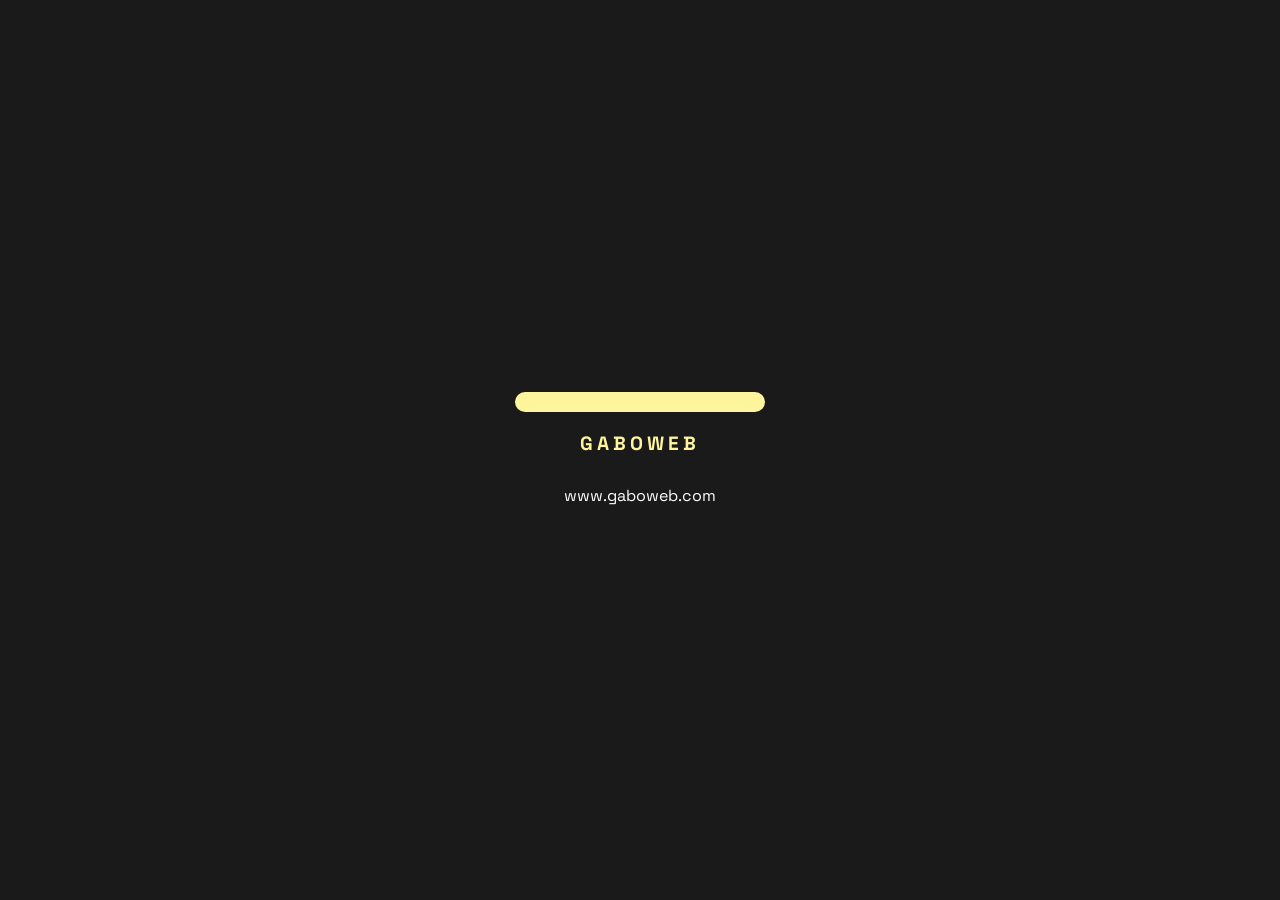
==== index.html @ d9aa565e "web terminada con sass" ====
<!DOCTYPE html>
<html lang="es"> <!-- Idioma de la página en español-->
<head>
    <meta charset="UTF-8">
    <meta name="viewport" content="width=device-width, initial-scale=1.0">
    <!-- titulo de mi página -->
    <title>GaboWeb</title>  
    <!--Enlace de Bootstrap -->
    <link href="https://cdn.jsdelivr.net/npm/bootstrap@5.3.8/dist/css/bootstrap.min.css" rel="stylesheet" integrity="sha384-sRIl4kxILFvY47J16cr9ZwB07vP4J8+LH7qKQnuqkuIAvNWLzeN8tE5YBujZqJLB" crossorigin="anonymous">
    <link rel="stylesheet" href="https://cdn.jsdelivr.net/npm/bootstrap-icons@1.11.3/font/bootstrap-icons.css">
    <!-- CSS externo-->   
    <link rel="stylesheet" href="./css/style.css">
    <!-- La fuente que elegi de  Google fonts-->
    <link rel="preconnect" href="https://fonts.googleapis.com">
    <link rel="preconnect" href="https://fonts.gstatic.com" crossorigin>
    <link href="https://fonts.googleapis.com/css2?family=DM+Sans:wght@400;500&family=Space+Grotesk:wght@500;600;700&display=swap" rel="stylesheet">
   
</head>
<body>

  <!--loading de carga-->
  <div id="loader-wrapper">
  <div class="loader-container">
    <div class="loader"></div>
    <h1 class="loader-text">GABOWEB</h1>
    <div class="loader-url">www.gaboweb.com</div> </div>
</div>
  
<!-- Cartel de rebajas de compra, realizado en Bootstrap-->

<div class="text-center py-3 fs-4 border-bottom border-warning text-white bg-dark position-sticky top-0" 
     style="z-index:1030; font-family: 'Space Grotesk', sans-serif;">
  <span class="fw-bold">🔥 ¡Solo por hoy! 🔥</span>
  <span class="text-warning">30% OFF</span> en cualquier diseño
</div>


<!-- el header contiene el menu de navegacion-->

    <header>  
                                       
        <nav class="navegacion">  <!-- una sola barra de navegación-->    

          <a href="index.html" class="navegacion-logo"> <!--desde el logo se puede volver al inicio-->
         Gabo<span class="logo-web">Web</span> <!-- el logo de la pagina es GaboWeb-->
         </a>
                                       
           <!--lista desordenada que contiene cada uno de los enlaces de todo el sitio web--> 
           <!-- la lista desordenada contiene index, proyectos, sobre-mi y contacto-->
            <ul class="navegacion-lista">
                 <li>
                    <a href="../portfolio2/index.html">Inicio</a>
                </li>
                 <li>
                    <a href="./pages/proyectos.html">Proyectos</a>
                </li>
                 <li>
                    <a href="./pages/sobre-mi.html">Sobre Mí</a>
                </li>
                <li>
                    <a href="./pages/contacto.html">Contacto</a>
                </li>
            </ul>
        </nav> <!--Finaliza la barra de navegación-->

      </header> <!-- Finaliza el header-->


    <main> 

          <section class="home">
            <div class="titulo">
              <h1 class="titulo-principal"> <!--titulo h1 principal, que se encuentra en todas las páginas-->
             Gabo<span>Web</span> Developer
             </h1>

            <h2 class="subtitulo"> <!-- subtitulo h2, que se encuentra en todas las páginas-->
            Diseño y desarrollo web profesional
            </h2>

           <hr class="linea"> <!-- linea debajo del titulo, que se encuentra en todas las páginas-->
         </div>

           

           <!-- home-imagen1 es la primera imagen del index debajo del titulo-->

            <div class="home-imagen1" >
                <img src="./img/fondo2.jpg" alt="imagen 1 referente a diseño web">
            </div>
             
            <!-- home-imagen2 es la imagen que se encuentra a la derecha del titulo, tambien de diseño web-->
          <div class="home-imagen2">
                <img src="./img/fondodepantalla.jpg" alt="imagen al lado del titulo">
              <div class="texto-sobre-imagen"> <!-- este es el texto que se encuentra sobre la imagen de la derecha del titulo-->
               Me especializo en la creación de páginas web modernas, funcionales y personalizadas para profesionales de todos los rubros. En GaboWeb respondo el mismo día de la consulta y trabajo para potenciar tu presencia online, destacar tu marca personal y ofrecer soluciones digitales que hagan crecer tu negocio. Cada proyecto que desarrollo está pensado para reflejar profesionalismo, confiabilidad y originalidad, asegurando que tu página web no solo luzca bien, sino que también cumpla sus objetivos y genere resultados reales.
              </div>
          </div>
             
        </section> <!-- aqui finaliza la sección del home, que es la sección principal del index-->       

    </main>    

   <!-- aca comienza el footer--> 

<footer class="footer">

  <div class="footer-bandera"> <!-- la bandera argentina dentro del footer-->
    <img src="./img/banderaarg.svg" alt="bandera Argentina">
  </div>

  <p class="footer-text"> <!-- este es el texto que se encuentra dentro del footer-->
    Gabriel Colazo – Diseñador Web | Todos los derechos reservados © 2026
  </p>

  <div class="footer-social"> <!-- en el footer agrego redes sociales-->
    <img src="./img/instagram.svg" alt="icono de Instagram">
    <img src="./img/facebook.svg" alt="icono de Facebook">
    <img src="./img/whatsapp.svg" alt="icono de WhatsApp">
  </div>

</footer> <!-- aqui finaliza el footer-->
 
<!--enlace de script final, que pertenece al Bootstrap-->
<script src="https://cdn.jsdelivr.net/npm/bootstrap@5.3.8/dist/js/bootstrap.bundle.min.js" integrity="sha384-FKyoEForCGlyvwx9Hj09JcYn3nv7wiPVlz7YYwJrWVcXK/BmnVDxM+D2scQbITxI" crossorigin="anonymous"></script>

<script>
  document.addEventListener("DOMContentLoaded", () => {
  const loaderWrapper = document.getElementById("loader-wrapper");

  // Si ya existe la marca en la sesión, borramos el loader de inmediato
  if (sessionStorage.getItem("visited")) {
    loaderWrapper.style.display = "none";
  } else {
    // Si es la primera vez, esperamos los 5 segundos de la animación
    setTimeout(() => {
      loaderWrapper.classList.add("fade-out");
      
      // Guardamos en la sesión que ya lo vio
      sessionStorage.setItem("visited", "true");
      
      // Eliminamos el HTML después de la transición para que no estorbe
      setTimeout(() => {
        loaderWrapper.remove();
      }, 500); 
    }, 5000);
  }
});
</script>
</body>
</html>
---- css/style.css ----
@charset "UTF-8";
/* VARIABLES DE TAMAÑO FUENTE */
/* VARIABLES DE COLOR */
/* VARIABLES DE FUENTES */
/** RESET DE CSS **/
*,
*::before,
*::after {
  margin: 0;
  padding: 0;
  box-sizing: border-box;
}

body {
  font-family: "Space Grotesk", sans-serif;
  line-height: 1.6;
  font-size: 1rem;
  background-color: #0a0808;
  color: #fdfdfd;
  padding: 1.5rem;
}

/** APARATADO DE NAVEGACIÓN DEL SITIO WEB **/
/*utilice flex para alinear el menu de navegación en el elemento nav*/
.navegacion {
  display: flex;
  align-items: center; /*alineo de manera vertical la barra de nav por si llego a colocar un logo*/
  padding: 1rem 3rem; /*el primer item es el eje vertical el segundo item el horizontal*/
}

/*El siguiente logo al hacer click vuelve al index*/
.navegacion-logo { /*características del logo*/
  text-decoration: none; /*saca el subrayado del logo*/
  font-family: "Space Grotesk", sans-serif; /* Fuente principal */
  font-size: 1.25rem;
  font-weight: 600;
  letter-spacing: 1px; /*espacio entre cada letra del logo*/
  color: inherit; /*hereda el color del body para que el logo tenga el mismo color que el resto del texto*/
}

.logo-web {
  color: #ff7a18; /**El color de la palabra "web" del logo **/
}

.navegacion-logo:hover { /*cuando paso el mouse sobre el logo se activa esta pseudoclase*/
  transform: scale(1.1);
}

/*NAVEGACIÓN HORIZONTAL DEL MENU INICIO- PROYECTOS- SOBREMI- CONTACTO*/
.navegacion .navegacion-lista { /* este es el contenedor de la lista desordenada "ul"*/
  display: flex; /* el flex logra que tenga un menu horizontal*/
  gap: 2.5rem; /*este el espacio que tengo en cada li*/
  list-style: none; /*elimino los puntos del ul*/
  margin-left: auto; /* empuja el menú a la derecha */
}

/* ESTILOS VISUALES DE LOS ENLACES DEL MENÚ */
.navegacion-lista a {
  text-decoration: none; /* elimina el subrayado de los enlaces */
  color: #f1e7e7; /* color inicial de los enlaces */
  transition: color 0.3s; /* transición suave cuando cambia el color */
}
.navegacion-lista a:hover {
  /* pseudoclase hover: se activa cuando paso el mouse sobre el enlace */
  color: #FF8C00; /* color naranja al pasar el mouse */
}
.navegacion-lista a:active {
  /* pseudoclase active: se activa cuando hago clic en el enlace */
  color: #ff4500;
}
.navegacion-lista a:focus {
  /* pseudoclase focus: se activa cuando navego con el teclado */
  color: #FF8C00;
  outline: 3px solid #FFF9C4; /* dibuja el borde de foco */
  outline-offset: 2px; /* separa el borde del enlace */
}

/*media query para tablets*/
/* =========================
   TABLET
   ========================= */
@media (max-width: 1024px) {
  .navegacion {
    padding: 1rem 2rem; /* menos espacio horizontal */
  }
  .navegacion-logo {
    font-size: 1.1rem; /* logo un poco más chico */
  }
  .navegacion .navegacion-lista {
    gap: 1.8rem; /* reduce la separación entre links */
  }
}
/*media query celular*/
@media (max-width: 767px) {
  .navegacion-lista {
    display: flex;
    flex-direction: column;
    gap: 0.8rem;
    justify-content: space-between;
  }
  .navegacion-lista li a {
    font-size: 1rem;
  }
}
/** FOOTER SE ENCUENTRA EN TODAS LAS PÁGINAS **/
.footer {
  display: flex;
  justify-content: center;
  align-items: center;
  /*incluyo el mixin simple para centrar el contenido del footer*/
  gap: 2rem; /* espacio entre los items*/
  padding: 2.5rem 1.5rem; /* primer item espacio vertical segundo horizontal*/
  background-color: #111; /*fondo negro un poco más claro que el de fondo de toda la web*/
  color: #FFF59D; /*texto claro*/
  font-family: "Space Grotesk", sans-serif; /* Fuente principal */
  font-size: var(--fs-400); /*utilice las variables declaradas al principio*/
  text-align: center; /*para centrar el texto, no el contenedor*/
  border-radius: 10px; /* border redondeados*/
  box-shadow: 0 5px 15px #FFF59D;
}
.footer .footer-bandera img { /*bandera argentina dentro del footer*/
  display: block; /*convierte la imagen en un bloque*/
  width: 50px;
  opacity: 0.85; /*un poco de opacidad a la bandera*/
}
.footer .footer-social {
  display: flex; /* flex para los iconos de las redes sociales de forma horizontal*/
  gap: 1.5rem; /* espacio entre los iconos */
}
.footer .footer-social img {
  width: 24px; /*tamaño de ancho de los iconos redes sociales*/
  height: auto; /* tamaño de alto de los iconos redes sociales*/
  filter: invert(90%); /*invierte los colores de los iconos*/
  transition: transform 0.2s ease, opacity 0.2s ease; /*transición suave para el efecto hover*/
}
.footer .footer-social img:hover { /* cuando se pasa el mouse sobre los iconos de redes sociales*/
  transform: translateY(-3px); /*cada icono se desplaza un poquito hacia arriba*/
  opacity: 0.85;
}

/*media query para celulares*/
@media (max-width: 767px) {
  .footer {
    flex-direction: column;
    gap: 1rem;
    padding: 1rem;
    font-size: 0.85rem;
    box-shadow: none;
  }
  .footer-bandera img {
    width: 35px;
    opacity: 0.85;
    margin-bottom: 0.5rem;
  }
  .footer-social {
    gap: 1rem;
    margin-top: 0.5rem;
  }
  .footer-social img {
    width: 20px;
    height: 20px;
  }
  .footer-text {
    line-height: 1.3;
    margin: 0;
  }
}
/* HOME CLASE QUE PERTENECE AL INDEX.HTML*/
.home {
  display: grid; /* decidi usar grid ya que eran 2 columnas y 2 filas*/
  grid-template-columns: 1fr 1fr; /*designe dos columnas iguales cada una 50%*/
  grid-template-rows: auto auto; /* dos filas en auto la altura se adapta al contenido*/
  gap: 2rem; /* este es el espacio entre las filas y las columnas*/
  align-items: center; /*alineo de forma vertical cada elemento dentro de su celda */
  margin-bottom: 3rem; /*espacio entre el section y el footer*/
  border-radius: 10px; /*redondea el el recuadro del section*/
  box-shadow: 0 5px 15px #FFF59D;
  /*sombra del section*/
  padding: 1rem 2rem 2rem 2rem; /*padding general del section*/
  /*titulo GaboWeb Developer- Diseño y desarrollo web profesional*/
}
.home .titulo {
  text-align: center;
}
.home .titulo-principal { /**características del título principal**/
  font-weight: 700;
  font-family: "Space Grotesk", sans-serif; /* Fuente principal */
}
.home .titulo-principal span {
  color: #FF8C00; /*color del span que resalta la palabra "GaboWeb"*/
}
.home .subtitulo {
  font-family: "Space Grotesk", sans-serif; /* Fuente principal */
  font-size: 1.25rem;
  color: #FFF59D;
  font-weight: 400;
  font-style: italic;
}
.home .linea { /*esta clase es para la linea decorativa debajo del titulo*/
  width: 180px;
  height: 2px;
  background: #ff7a18;
  margin: 2rem auto;
  border: none;
}
.home {
  /*contenedor DIV de imagen1, se encuentra en la columna 1 fila 2 es la que parece como un banner estirado*/
}
.home .home-imagen1 {
  grid-column: 1;
  grid-row: 2;
}
.home .home-imagen1 img {
  width: 100%; /*la imagen ocupa todo el ancho del contenedor*/
  height: 250px; /*esta altura la fui probando hasta que quedó como me parecia mejor a un banner*/
  object-fit: cover; /*para recortar la imagen proporcionalmente*/
  border-radius: 8px; /* solamente para suavizar los bordes */
}
.home {
  /*contenedor DIV de imagen2, se encuentra en la columna 2 y ocupa la fila desde la 1 a la 2*/
}
.home .home-imagen2 {
  grid-column: 2;
  grid-row: 1/3;
  margin-top: 2rem;
  position: relative; /* para que el texto quede sobre la imagen */
}
.home .home-imagen2 img {
  display: block; /*convierte la imagen en bloque*/
  max-width: 100%; /* No supera el ancho del contenedor */
  height: auto; /* Mantiene la proporción original */
}
.home .home-imagen1,
.home .home-imagen2 {
  border: 1px solid rgba(255, 255, 255, 0.1); /* borde en las imágenes */
  border-radius: 10px; /* redondeo de los bordes */
  box-shadow: 0 5px 15px #FFF59D;
  /* sombra igual que antes */
}
.home {
  /* Texto sobre la imagen */
}
.home .texto-sobre-imagen {
  position: absolute; /* Permite posicionarlo libremente dentro del contenedor */
  top: 50%; /* Lo baja al 50% del alto del contenedor */
  left: 50%; /* Lo mueve al 50% del ancho del contenedor */
  transform: translate(-50%, -50%); /* Lo centra perfectamente compensando su propio tamaño */
  background-color: rgba(0, 0, 0, 0.8); /* Fondo oscuro semitransparente para mejorar contraste */
  color: #FFF59D; /* Color claro para destacar sobre fondo oscuro */
  padding: 20px;
  border-radius: 10px;
  text-align: center;
  width: 80%;
  max-width: 700px;
  font-family: "Space Grotesk", sans-serif; /* Fuente principal */
  line-height: 1.5;
  font-size: 1rem;
}

/*MEDIA QUERY PARA TABLETS*/
@media (max-width: 1024px) {
  .home {
    grid-template-columns: 1fr;
    grid-template-rows: auto;
    padding: 1.5rem;
    gap: 1.5rem;
  }
  .home-imagen1 {
    grid-column: 1;
    grid-row: auto;
  }
  .home-imagen1 img {
    height: 200px;
  }
  .home-imagen2 {
    grid-column: 1;
    grid-row: auto;
    margin: center;
  }
  .texto-sobre-imagen {
    width: 90%;
    padding: 10px;
    font-size: 0.9rem;
  }
}
/*MEDIA QUERY PARA DISPOSITIVOS MÓVILES */
@media (max-width: 767px) {
  .home {
    display: flex;
    flex-direction: column;
    gap: 2rem;
  }
  .home img {
    width: 100%;
    height: auto;
    display: block;
  }
  .texto-sobre-imagen {
    position: absolute;
    top: 10%;
    left: 50%;
    transform: translateX(-50%);
    width: 95%;
    padding: 15px;
    font-size: 0.9rem;
    line-height: 1.6;
    max-height: 80%;
    overflow: auto;
  }
}
/** PÁGINA SOBRE MI **/
.sobremi {
  display: flex; /*activo flexbox*/
  flex-direction: column; /* los hijos se apilan verticalmente, uno debajo del otro */
  align-items: center;
  gap: 2.5rem; /*espacios entre los hijos*/
  padding: 2rem; /*espacio interno ya usado varias veces en otros contenedores*/
  margin: 1rem 0 3rem 0; /*espacio externo*/
  box-shadow: 0 5px 15px #FFF59D;
  /*sombra del section*/
  border-radius: 10px; /*redondeo del section*/
}
.sobremi .sobremi-contenedor {
  display: flex;
  justify-content: center;
  align-items: center;
  /*incluyo el mixin para centrar el contenido*/
  gap: 3rem;
}
.sobremi .sobremi-imagen1 img { /*imagen dentro del contenedor*/
  width: 220px;
  height: auto; /*mantiene la proporción original de la imagen*/
  border-radius: 12px; /*redondeo de la imagen*/
  transition: transform 0.3s ease; /*transición suave para el efecto hover*/
}
.sobremi .sobremi-imagen1 img:hover {
  transform: scale(1.08); /*al pasar el mouse sobre la imagen se agranda un poco para dar un efecto */
}
.sobremi .sobremi-contenido { /*este es el contenedor del texto dentro de la sección sobre mi*/
  background-color: rgba(255, 255, 255, 0.05); /*fondo semitransparente para mejorar la legibilidad*/
  padding: 1.8rem 2.2rem; /*espacio interno del contenedor del texto*/
  border-radius: 12px; /*redondeo del contenedor del texto*/
  font-family: "Space Grotesk", sans-serif; /* Fuente principal */
  font-size: 1rem; /* Tamaño de fuente */
  line-height: 1.6; /* Interlineado para mejorar la legibilidad */
  color: #FFF59D; /*color del texto*/
  max-width: 600px; /*ancho máximo para evitar que el texto se extienda demasiado en pantallas grandes*/
  box-shadow: 0 5px 15px #FFF59D;
  /*sombra del contenedor del texto*/
}
.sobremi .sobremi-parrafo {
  font-family: "Space Grotesk", sans-serif; /* Fuente principal */
  line-height: 1.6; /*interlineado para mejorar la legibilidad*/
  font-size: 1rem; /*tamaño de fuente*/
  text-align: center;
}

/* media query para tablet */
@media (max-width: 1024px) {
  .sobremi-contenedor {
    gap: 2rem;
    padding: 2rem 1.5rem;
  }
  .sobremi-imagen1 img {
    width: 200px;
  }
  .sobremi-contenido {
    padding: 1rem;
  }
}
/*MEDIA QUERIES PARA MOBILE*/
@media (max-width: 767px) {
  .sobremi-contenedor {
    flex-direction: column;
    text-align: center;
    gap: 1.5rem;
    padding: 1.5rem 1rem;
  }
  .sobremi-imagen1 img {
    width: 160px;
  }
  .sobremi-contenido {
    padding: 1rem;
  }
}
/* PÁGINA WEB PROYECTOS CONTIENE BOOTSTRAP EN EL CAROUSEL DE IMÁGENES DE PROYECTOS FICTICIOS*/
.proyectos {
  border-radius: 10px; /*redondeo del section*/
  box-shadow: 0 5px 15px #FFF59D;
  /*sombra del section*/
  padding: 1rem 2rem; /*espacio interno del section*/
  margin-bottom: 3rem; /*espacio entre el section y el footer*/
}

/* Contenedor del carousel extraído del Framework Bootstrap*/
#carouselExample {
  max-width: 800px;
  margin: 0 auto 4rem;
  /* Imágenes del carousel */
}
#carouselExample .carousel-item img {
  height: 350px;
  object-fit: cover; /* no se deforma */
  border-radius: 8px;
}

/*media query para celulares*/
@media (max-width: 767px) {
  #carouselExample {
    max-width: 100%;
    margin: 2rem auto;
  }
  #carouselExample img {
    height: 220px;
  }
  .carousel-caption {
    position: static;
    background: rgba(0, 0, 0, 0.6);
    padding: 0.5rem;
    margin-top: 0.3rem;
  }
  .carousel-caption h5 {
    font-size: 1rem;
  }
  .carousel-caption p {
    font-size: 0.8rem;
  }
}
/*media query para tablets*/
@media (max-width: 1024px) {
  #carouselExample {
    max-width: 90%;
  }
  #carouselExample img {
    height: 300px;
  }
}
/*media query para celulares*/
@media (max-width: 767px) {
  #carouselExample {
    max-width: 100%;
    margin: 2rem auto;
  }
  #carouselExample img {
    height: 220px;
  }
  .carousel-caption {
    position: static;
    background: rgba(0, 0, 0, 0.6);
    padding: 0.5rem;
    margin-top: 0.3rem;
  }
  .carousel-caption h5 {
    font-size: 1rem;
  }
  .carousel-caption p {
    font-size: 0.8rem;
  }
}
/*PÁGINA DE CONTACTO-FORMULARIOS*/
.contacto-section { /*este es el section que contiene el formulario de contacto*/
  border-radius: 10px; /*redondeo del section*/
  padding: 1rem;
  box-shadow: 0 5px 15px #FFF59D;
  /*sombra del section*/
  margin-bottom: 3rem; /*espacio entre el section y el footer*/
}

.form { /*este es el contenedor del formulario de contacto*/
  display: grid; /*activo grid para organizar los campos del formulario de manera ordenada*/
  background-color: rgba(255, 255, 255, 0.1019607843); /*fondo semitransparente para mejorar la legibilidad del formulario*/
  border-radius: 10px; /*redondeo del formulario*/
  box-shadow: 0 5px 15px #FFF59D;
  /* sombra igual que antes */
  font-family: "Space Grotesk", sans-serif; /* Fuente principal */
  color: #FFF59D; /*color del texto dentro del formulario*/
  padding: 2rem;
  grid-template-columns: 1fr; /* una sola columna para que los campos se apilen verticalmente*/
  gap: 1.2rem; /*espacio entre cada campo del formulario*/
  width: 100%; /* el formulario ocupa todo el ancho del contenedor */
  max-width: 500px; /* ancho máximo para evitar que el formulario se extienda demasiado en pantallas grandes */
  margin: 0 auto; /* centra el formulario horizontalmente */
  margin-bottom: 3rem; /*espacio entre el formulario y el footer*/
}

/*elementos del formulario*/
.form-field { /*campo nombre, email, mensaje*/
  display: flex; /*activo flex para organizar el label y el input de cada campo*/
  flex-direction: column; /*coloco el label arriba del input*/
  gap: 0.4rem; /*espacio entre el label y el input*/
}

/* Grupo de radios */
.form-field--group { /*este es el contenedor de las opciones de radio o checkbox*/
  border: 1px solid #ccc; /*borde para diferenciar el grupo de opciones*/
  border-radius: 0.5rem; /*redondeo del grupo de opciones*/
  font-family: "Space Grotesk", sans-serif; /* Fuente principal */
  color: #FFF59D; /*color del texto dentro del grupo de opciones*/
  padding: 1rem;
  gap: 0.6rem;
}

/* Labels y legend */
.form-label,
.form-legend { /*label de cada campo*/
  font-weight: 500;
  color: #FFF59D;
}

/* Inputs y textarea */
.form-input,
.form-textarea { /*input de texto y email*/
  padding: 0.5rem 1rem;
  font-size: 1rem;
  border: 1px solid #ccc;
  border-radius: 0.5rem;
  width: 100%;
  box-sizing: border-box;
  font-family: inherit; /*hereda la fuente del formulario*/
  color: #111; /*color del texto dentro de los inputs*/
  /* Seudoclase Focus accesible */
}
.form-input:focus-visible,
.form-textarea:focus-visible { /*cuando el usuario hace click o navega con el teclado sobre los inputs o textarea se activa esta pseudoclase*/
  outline: none; /* elimino el borde de enfoque predeterminado */
  border-color: #FF8C00;
  box-shadow: 0 0 0 3px #FF8C00;
}
.form-input,
.form-textarea {
  /* Campos requeridos */
}
.form-input:required,
.form-textarea:required { /*input y textarea requerido*/
  border-left: 4px solid #FF8C00;
}

/* Opciones (radio / checkbox) */
.form-option { /*este es el contenedor de cada opción de radio o checkbox*/
  display: flex;
  align-items: center;
  gap: 0.5rem;
  font-size: 0.95rem;
}

/* Inputs específicos */
.form-radio,
.form-checkbox { /*input tipo radio*/
  width: auto;
  cursor: pointer;
}

/*formulario botón*/
.form-button { /*este es el botón de enviar del formulario de contacto*/
  padding: 0.75rem 1.5rem;
  font-size: 1rem;
  font-weight: 600;
  border-radius: 0.5rem;
  border: none;
  background-color: #f1bb55; /*color del botón*/
  font-family: "Space Grotesk", sans-serif; /* Fuente principal */
  color: #111; /*color del texto dentro del botón*/
  cursor: pointer; /*cambia el cursor a una mano para indicar que es clickeable*/
  transition: background-color 0.3s ease, transform 0.2s ease; /*transición suave para el cambio de color y el efecto de clic*/
}
.form-button:hover { /*cuando paso el mouse sobre el botón se activa esta pseudoclase*/
  background-color: #e0a340;
}
.form-button:active { /*cuando hago click en el botón se activa esta pseudoclase*/
  background-color: #f1bb55;
  transform: scale(0.95);
}

/*MEDIA QUERY PARA TABLET*/
@media (max-width: 768px) {
  .form {
    padding: 2rem;
  }
  .form-inputs,
  .form-textarea {
    font-size: 16px;
  }
  .form-button {
    width: 50%;
  }
}
/*MEDIA QUERY PARA MOBILE*/
@media (max-width: 480px) {
  .form {
    padding: 1rem;
  }
  .form-inputs,
  .form-textarea {
    font-size: 16px;
  }
  .form-button {
    width: 100%;
    padding: 0.8rem;
  }
}
.titulo {
  text-align: center;
}

.titulo-principal {
  font-weight: 700;
  font-family: "Space Grotesk", sans-serif;
}
.titulo-principal span {
  color: #FF8C00;
}

.subtitulo {
  font-family: "Space Grotesk", sans-serif;
  font-size: 1.25rem;
  color: #FFF59D;
  font-weight: 400;
  font-style: italic;
}

.linea {
  width: 180px;
  height: 2px;
  background: #ff7a18;
  margin: 2rem auto;
  border: none;
}

/* Contenedor de pantalla completa */
#loader-wrapper {
  position: fixed;
  inset: 0;
  background: #1a1a1a; /* Color de fondo de tu carga */
  display: flex;
  justify-content: center;
  align-items: center;
  z-index: 10000;
  transition: opacity 0.5s ease-out;
}

.loader-container {
  display: flex;
  flex-direction: column;
  align-items: center;
  gap: 20px;
}

/* Tu loader modificado */
.loader {
  width: 250px; /* Un poco más ancho para que luzca mejor */
  height: 20px;
  border-radius: 20px;
  background: linear-gradient(#FFF59D 0 0) 0/0% no-repeat rgba(255, 255, 255, 0.1); /* Color de fondo de la barra */
  /* 5 segundos de duración, una sola vez, movimiento fluido */
  animation: l2 5s forwards linear;
}

@keyframes l2 {
  100% {
    background-size: 100%;
  }
}
/* Estilo de tu texto GABOWEB */
.loader-text {
  font-family: var(--font-principal), sans-serif;
  color: #FFF59D;
  font-weight: bold;
  letter-spacing: 4px;
  font-size: 1.2rem;
  text-transform: uppercase;
}

/* Clase para desaparecerlo con JS */
.fade-out {
  opacity: 0;
  pointer-events: none;
}

/*# sourceMappingURL=style.css.map */
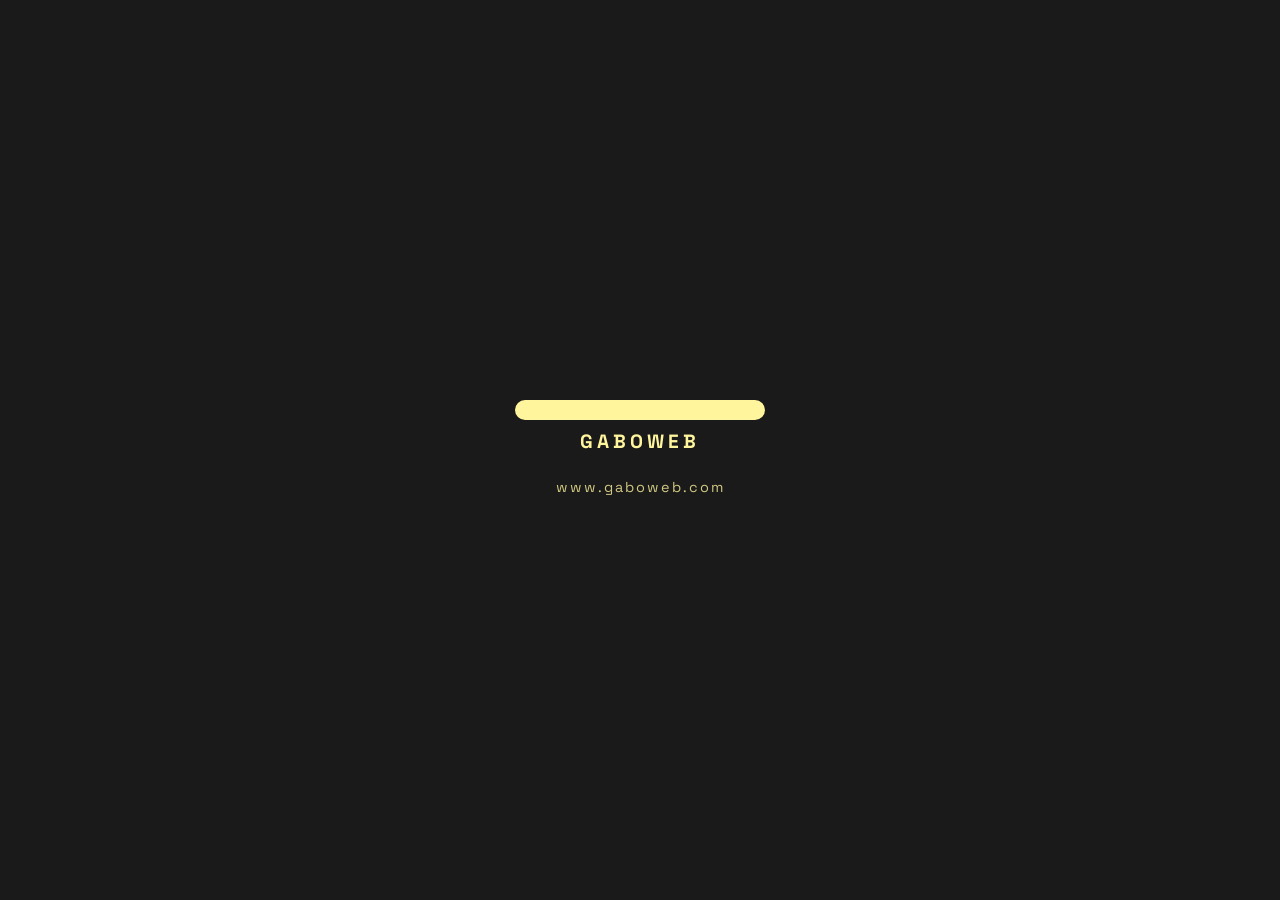
==== commit d69b1f01: "arreglo de enlace de inicio" ====
--- a/index.html
+++ b/index.html
@@ -49,7 +49,7 @@
            <!-- la lista desordenada contiene index, proyectos, sobre-mi y contacto-->
             <ul class="navegacion-lista">
                  <li>
-                    <a href="../portfolio2/index.html">Inicio</a>
+                    <a href="../mi-portfolio-sass/index.html">Inicio</a>
                 </li>
                  <li>
                     <a href="./pages/proyectos.html">Proyectos</a>
--- a/css/style.css
+++ b/css/style.css
@@ -630,7 +630,7 @@
 #loader-wrapper {
   position: fixed;
   inset: 0;
-  background: #1a1a1a; /* Color de fondo de tu carga */
+  background: #1a1a1a; /* Color de fondo decarga */
   display: flex;
   justify-content: center;
   align-items: center;
@@ -645,9 +645,8 @@
   gap: 20px;
 }
 
-/* Tu loader modificado */
 .loader {
-  width: 250px; /* Un poco más ancho para que luzca mejor */
+  width: 250px;
   height: 20px;
   border-radius: 20px;
   background: linear-gradient(#FFF59D 0 0) 0/0% no-repeat rgba(255, 255, 255, 0.1); /* Color de fondo de la barra */
@@ -660,7 +659,7 @@
     background-size: 100%;
   }
 }
-/* Estilo de tu texto GABOWEB */
+/* Estilo de texto GABOWEB */
 .loader-text {
   font-family: var(--font-principal), sans-serif;
   color: #FFF59D;
@@ -676,4 +675,23 @@
   pointer-events: none;
 }
 
+/* Estilo para la URL debajo del nombre */
+.loader-url {
+  font-family: var(--font-principal), sans-serif;
+  color: #FFF59D;
+  font-size: 0.9rem; /* Más pequeño que el título */
+  letter-spacing: 2px;
+  margin-top: 5px; /* Espacio pegado al nombre */
+  opacity: 0.8;
+  text-transform: lowercase; /* URL siempre en minúsculas */
+}
+
+/* El contenedor principal  */
+.loader-container {
+  display: flex;
+  flex-direction: column;
+  align-items: center;
+  gap: 10px;
+}
+
 /*# sourceMappingURL=style.css.map */
